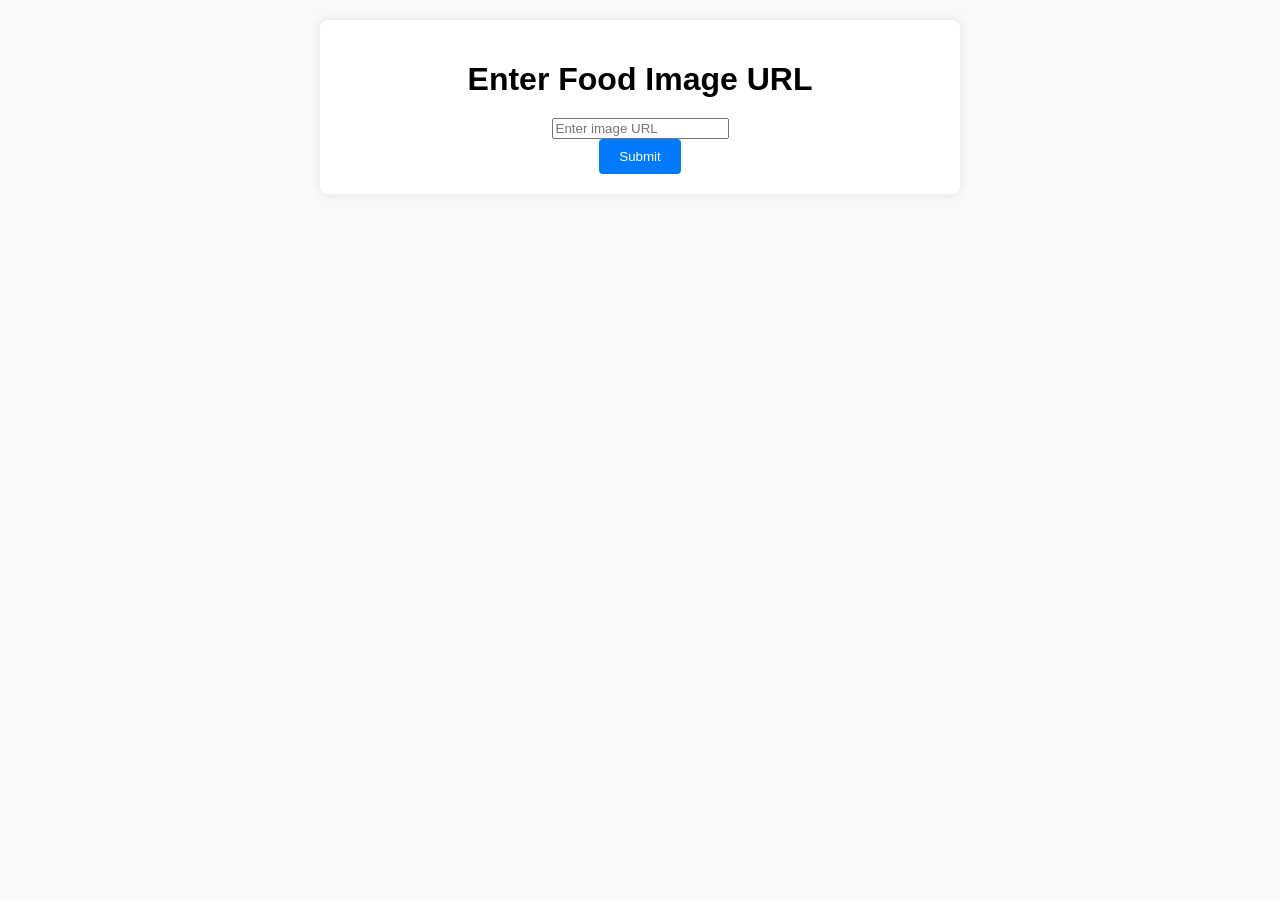
==== prototype/index.html @ f4377f96 "firstCommit" ====
<!DOCTYPE html>
<html lang="en">
<head>
    <meta charset="UTF-8">
    <meta name="viewport" content="width=device-width, initial-scale=1.0">
    <title>Food Image URL Input</title>
    <link rel="stylesheet" href="styles.css">
</head>
<body>
    <div class="container">
        <h1>Enter Food Image URL</h1>
        <form id="urlForm">
            <input type="text" name="image_url" id="urlInput" placeholder="Enter image URL" required>
            <button type="submit">Submit</button>
        </form>
        <div id="result" class="result" style="display: none;">
            <h2>Generated Details</h2>
            <pre id="jsonOutput"></pre>
        </div>
    </div>

    <script>
        const form = document.getElementById('urlForm');
        const resultDiv = document.getElementById('result');
        const jsonOutput = document.getElementById('jsonOutput');

        form.addEventListener('submit', async (e) => {
            e.preventDefault();
            const imageUrl = document.getElementById('urlInput').value;
            
            const requestBody = {
                image_url: imageUrl
            };

            try {
                const response = await fetch('http://127.0.0.1:8000/process-url/', {
                    method: 'POST',
                    headers: {
                        'Content-Type': 'application/json',
                    },
                    body: JSON.stringify(requestBody),
                });

                if (!response.ok) {
                    throw new Error(`HTTP error! Status: ${response.status}`);
                }

                const data = await response.json();
                jsonOutput.textContent = JSON.stringify(data.result, null, 2);
                resultDiv.style.display = 'block';
            } catch (error) {
                jsonOutput.textContent = `Error: ${error.message}`;
                resultDiv.style.display = 'block';
            }
        });
    </script>
</body>
</html>
---- prototype/styles.css ----
body {
    font-family: Arial, sans-serif;
    background-color: #f8f9fa;
    margin: 0;
    padding: 20px;
}

.container {
    max-width: 600px;
    margin: auto;
    background: white;
    padding: 20px;
    border-radius: 8px;
    box-shadow: 0 0 10px rgba(0, 0, 0, 0.1);
}

h1 {
    text-align: center;
    margin-bottom: 20px;
}

form {
    display: flex;
    flex-direction: column;
    align-items: center;
}

input[type="file"] {
    margin-bottom: 10px;
}

button {
    padding: 10px 20px;
    background-color: #007bff;
    color: white;
    border: none;
    border-radius: 4px;
    cursor: pointer;
}

button:hover {
    background-color: #0056b3;
}

.result {
    display: none;
    margin-top: 20px;
    padding: 15px;
    background-color: #f1f1f1;
    border-radius: 8px;
}

pre {
    white-space: pre-wrap;
    word-wrap: break-word;
}
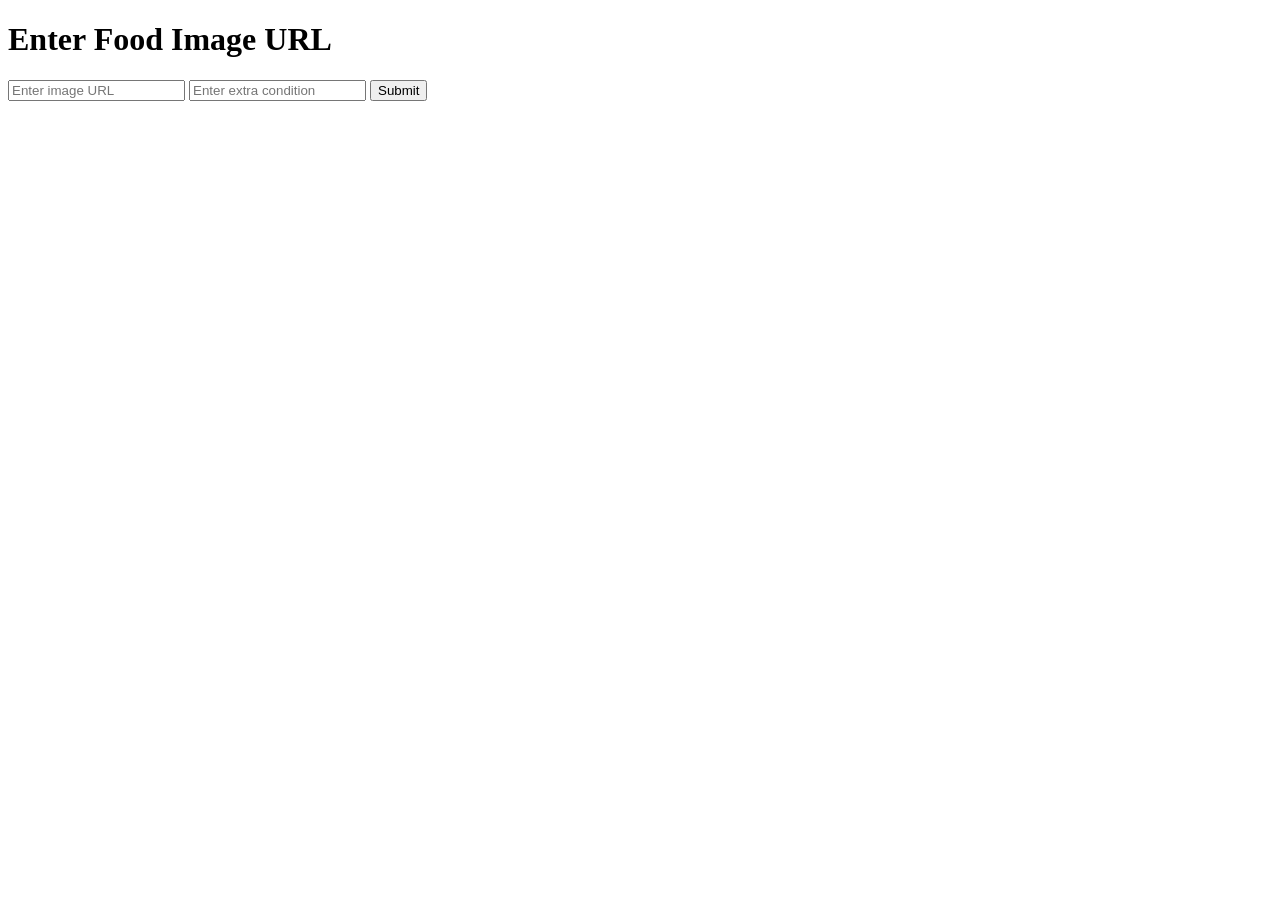
==== commit da35c10f: "update_fix_halucination" ====
--- a/prototype/index.html
+++ b/prototype/index.html
@@ -11,8 +11,10 @@
         <h1>Enter Food Image URL</h1>
         <form id="urlForm">
             <input type="text" name="image_url" id="urlInput" placeholder="Enter image URL" required>
+            <input type="text" name="extra_condition" id="extraInput" placeholder="Enter extra condition">
             <button type="submit">Submit</button>
         </form>
+        <div id="loading" style="display: none;">Loading...</div>
         <div id="result" class="result" style="display: none;">
             <h2>Generated Details</h2>
             <pre id="jsonOutput"></pre>
@@ -23,14 +25,20 @@
         const form = document.getElementById('urlForm');
         const resultDiv = document.getElementById('result');
         const jsonOutput = document.getElementById('jsonOutput');
+        const loadingDiv = document.getElementById('loading');
 
         form.addEventListener('submit', async (e) => {
             e.preventDefault();
             const imageUrl = document.getElementById('urlInput').value;
-            
+            const extraCondition = document.getElementById('extraInput').value;
+
             const requestBody = {
-                image_url: imageUrl
+                image_url: imageUrl,
+                extra_condition: extraCondition
             };
+
+            resultDiv.style.display = 'none';
+            loadingDiv.style.display = 'block';
 
             try {
                 const response = await fetch('http://127.0.0.1:8000/process-url/', {
@@ -51,6 +59,8 @@
             } catch (error) {
                 jsonOutput.textContent = `Error: ${error.message}`;
                 resultDiv.style.display = 'block';
+            } finally {
+                loadingDiv.style.display = 'none';
             }
         });
     </script>
